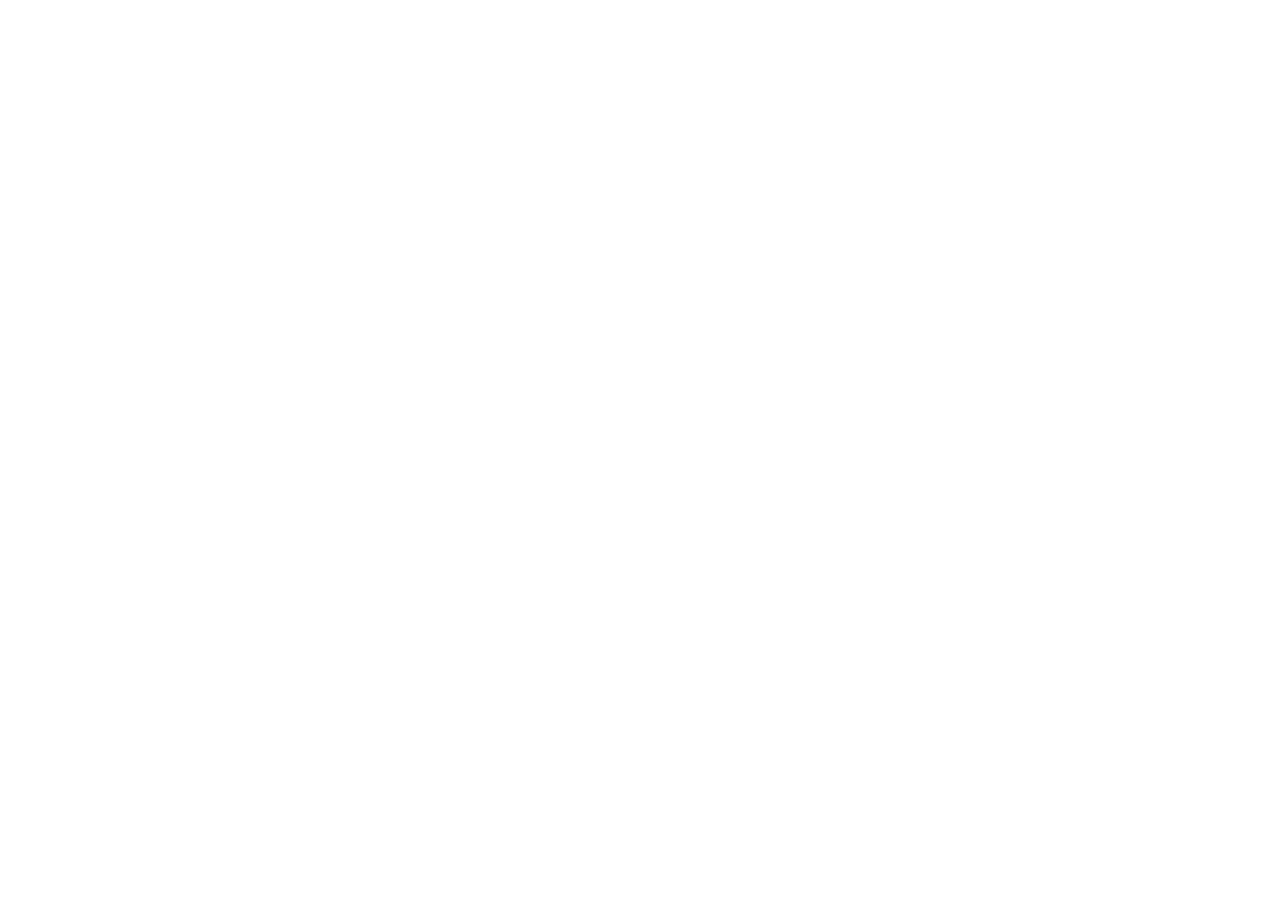
==== index.html @ ebc4637f "Initial commit" ====
<!doctype html>
<html lang="en">
<head>
    <meta charset="UTF-8">
    <meta name="viewport"
          content="width=device-width, user-scalable=no, initial-scale=1.0, maximum-scale=1.0, minimum-scale=1.0">
    <meta http-equiv="X-UA-Compatible" content="ie=edge">
    <title>Q-Boss | Login</title>
    <link rel="stylesheet"
          href="main.css"
    >
</head>
<body>

<div class="outer">

</div>

</body>
</html>
---- main.css ----
* {
    margin: 0;
    padding: 0;
}
.outer{
    width: 100%;
    min-height: 100vh;
    height: auto;
    background-image: url("https://img.freepik.com/free-vector/magic-portal-mountain-top-alien-planet-surface-futuristic-landscape-background-with-glowing-entrance-rock-starry-sky-fantasy-book-computer-game-scene-cartoon-vector-illustration_107791-4566.jpg?w=2000&t=st=1665326598~exp=1665327198~hmac=b474d10131a2656e5b2ffb9225e7fa5ad55cd018b9a51782aea5ee341224c5c2");
    background-size: cover;
    background-repeat: no-repeat;
    background-position: center;
}
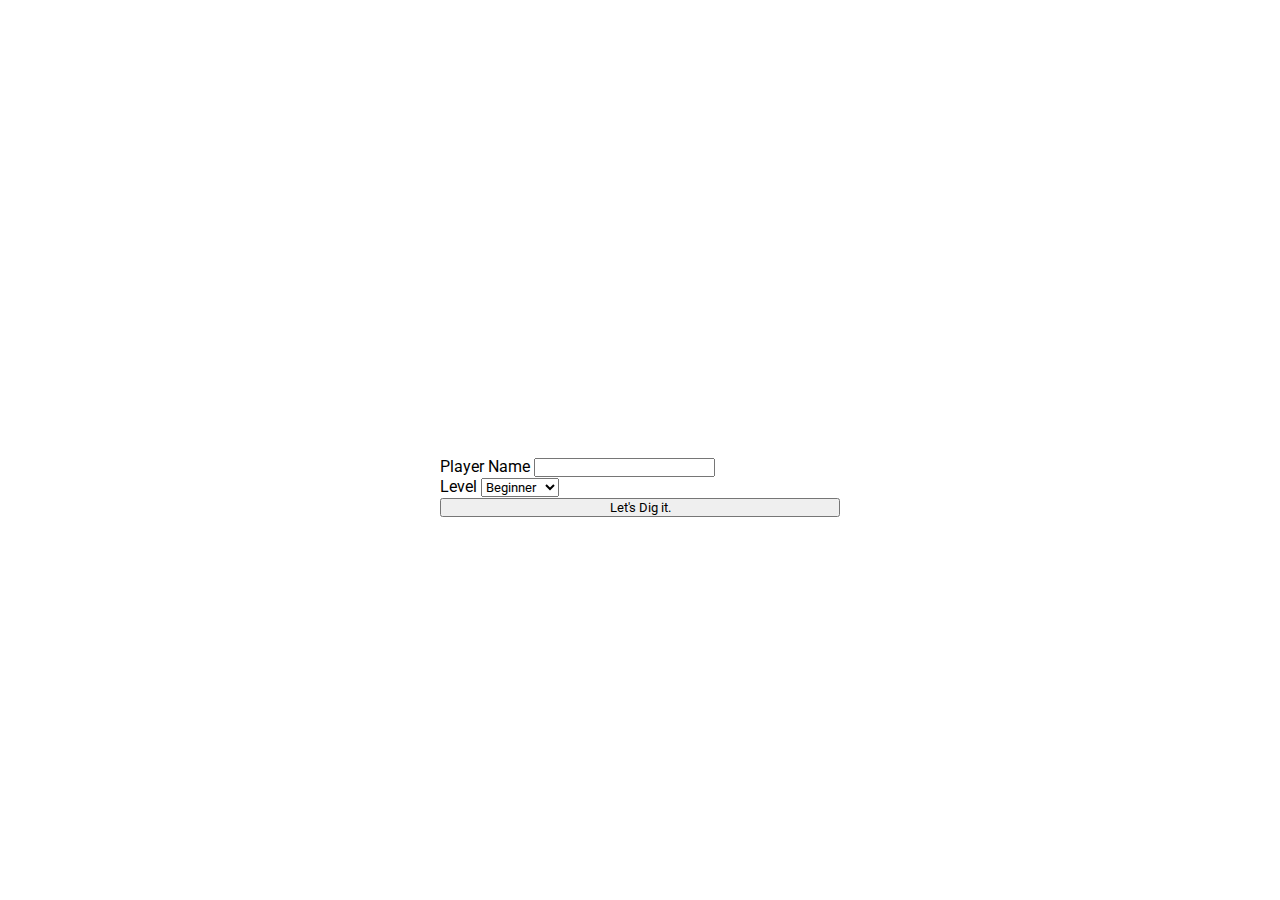
==== commit e3ebfb3a: "2" ====
--- a/index.html
+++ b/index.html
@@ -6,6 +6,10 @@
           content="width=device-width, user-scalable=no, initial-scale=1.0, maximum-scale=1.0, minimum-scale=1.0">
     <meta http-equiv="X-UA-Compatible" content="ie=edge">
     <title>Q-Boss | Login</title>
+
+    <!-- CSS only -->
+    <link href="https://cdn.jsdelivr.net/npm/bootstrap@5.2.2/dist/css/bootstrap.min.css" rel="stylesheet" integrity="sha384-Zenh87qX5JnK2Jl0vWa8Ck2rdkQ2Bzep5IDxbcnCeuOxjzrPF/et3URy9Bv1WTRi" crossorigin="anonymous">
+
     <link rel="stylesheet"
           href="main.css"
     >
@@ -13,7 +17,38 @@
 <body>
 
 <div class="outer">
+    <h1 class="header-text">Welcome to Q-Boss</h1>
+    <div class="login-wrapper">
 
+
+        <div class="mb-3">
+            <label
+                    class="form-label">Player Name</label>
+            <input type="email"
+                   class="form-control"
+                   >
+        </div>
+
+        <div class="mb-3">
+            <label
+                    class="form-label">Level</label>
+            <select name="" id="" class="form-control">
+                <option value="Beginner">Beginner</option>
+                <option value="Middle">Middle</option>
+                <option value="Advanced">Advanced</option>
+            </select>
+        </div>
+
+        <div class="mb-3">
+            <button style="width: 100%"
+                    class="btn btn-primary">Let's Dig it.</button>
+        </div>
+
+    </div>
+    <div class="bottom-outer">
+        <h5>Version : 1.0.0</h5>
+        <h5>From Developer's Stack</h5>
+    </div>
 </div>
 
 </body>
--- a/main.css
+++ b/main.css
@@ -1,7 +1,9 @@
+@import url('https://fonts.googleapis.com/css2?family=Roboto:wght@500&display=swap');
 
 * {
     margin: 0;
     padding: 0;
+    font-family: 'Roboto', sans-serif;
 }
 .outer{
     width: 100%;
@@ -11,4 +13,30 @@
     background-size: cover;
     background-repeat: no-repeat;
     background-position: center;
+    display: flex;
+    flex-direction: column;
+    align-items: center;
+    justify-content: space-between;
 }
+.header-text{
+    text-align: center;
+    padding: 50px 10px;
+    color: white;
+}
+.login-wrapper{
+    padding: 20px;
+    width: 400px;
+    height: auto;
+    background-color: rgb(255,255,255,0.6);
+    border-radius: 10px;
+}
+.bottom-outer{
+    width: 100%;
+    display: flex;
+    justify-content: space-between;
+    margin-bottom: 50px;
+}
+.bottom-outer > h5{
+    color: white;
+    padding: 0 20px;
+}